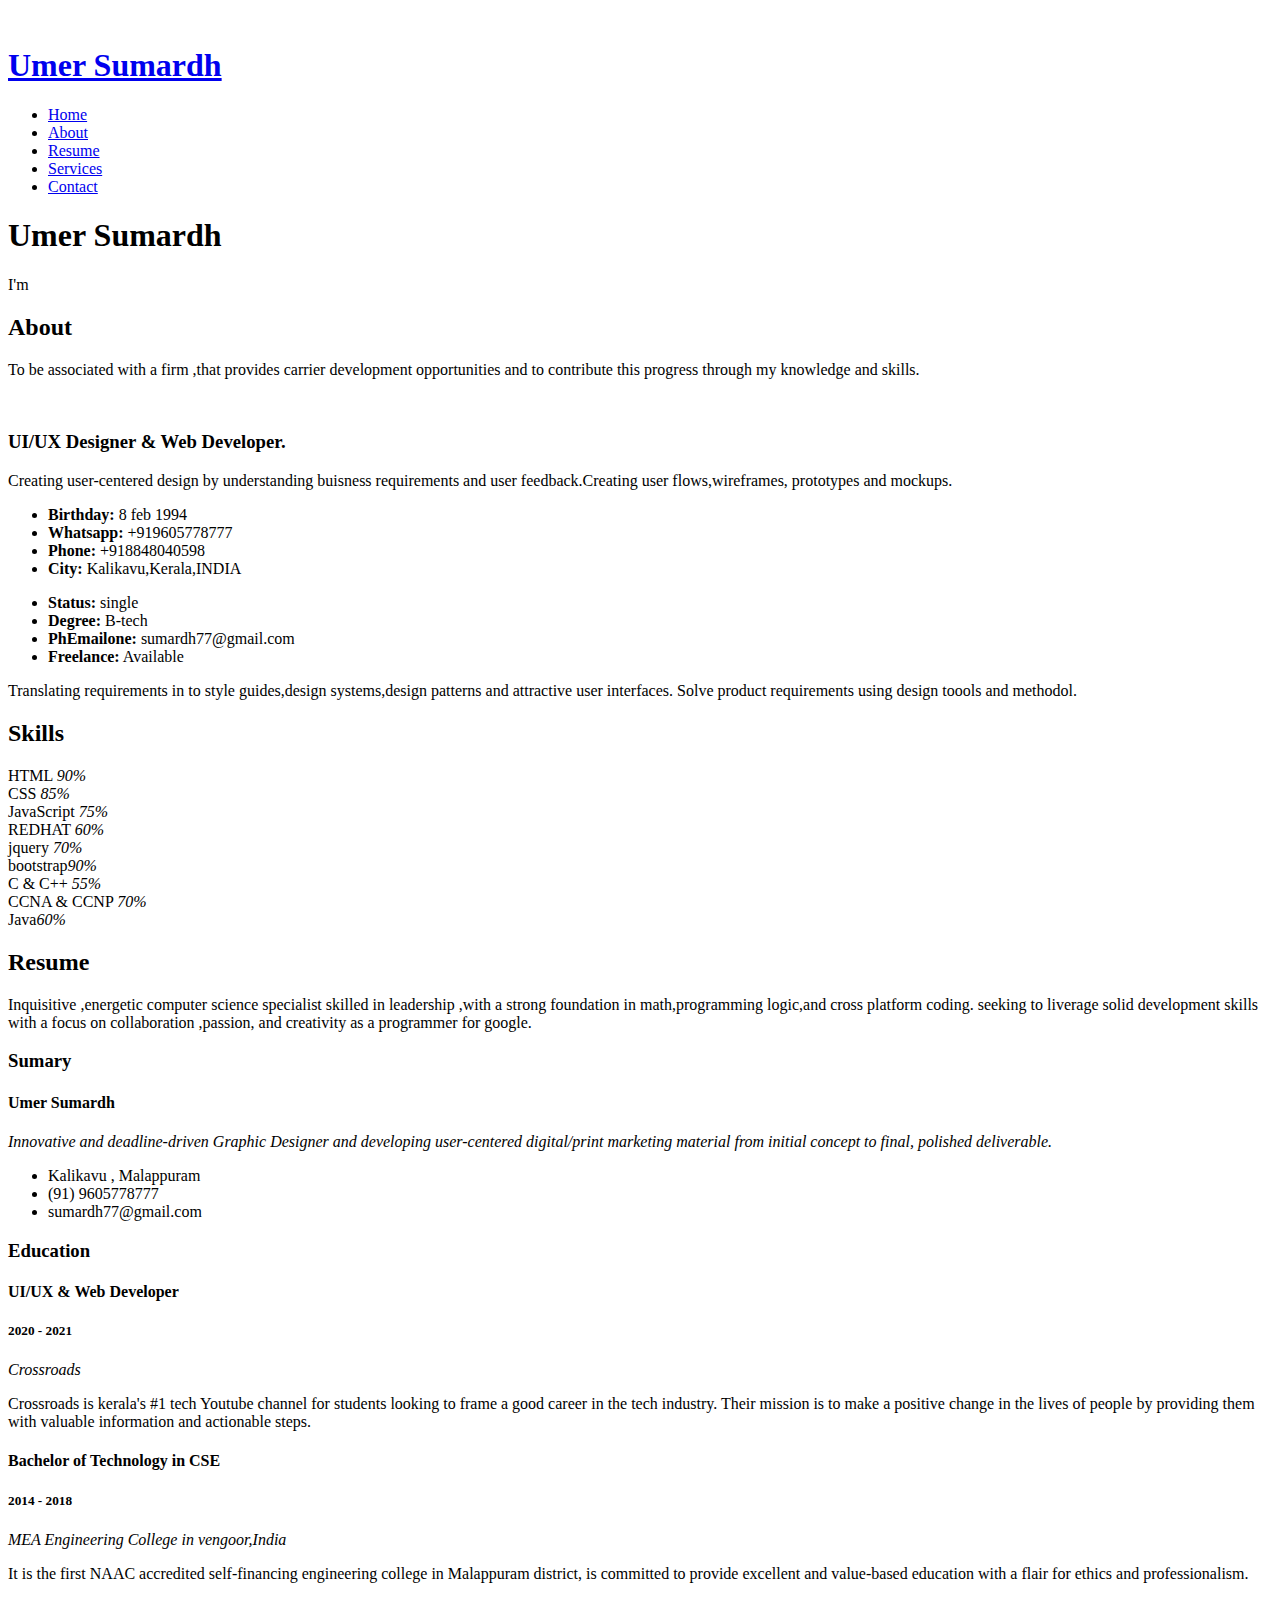
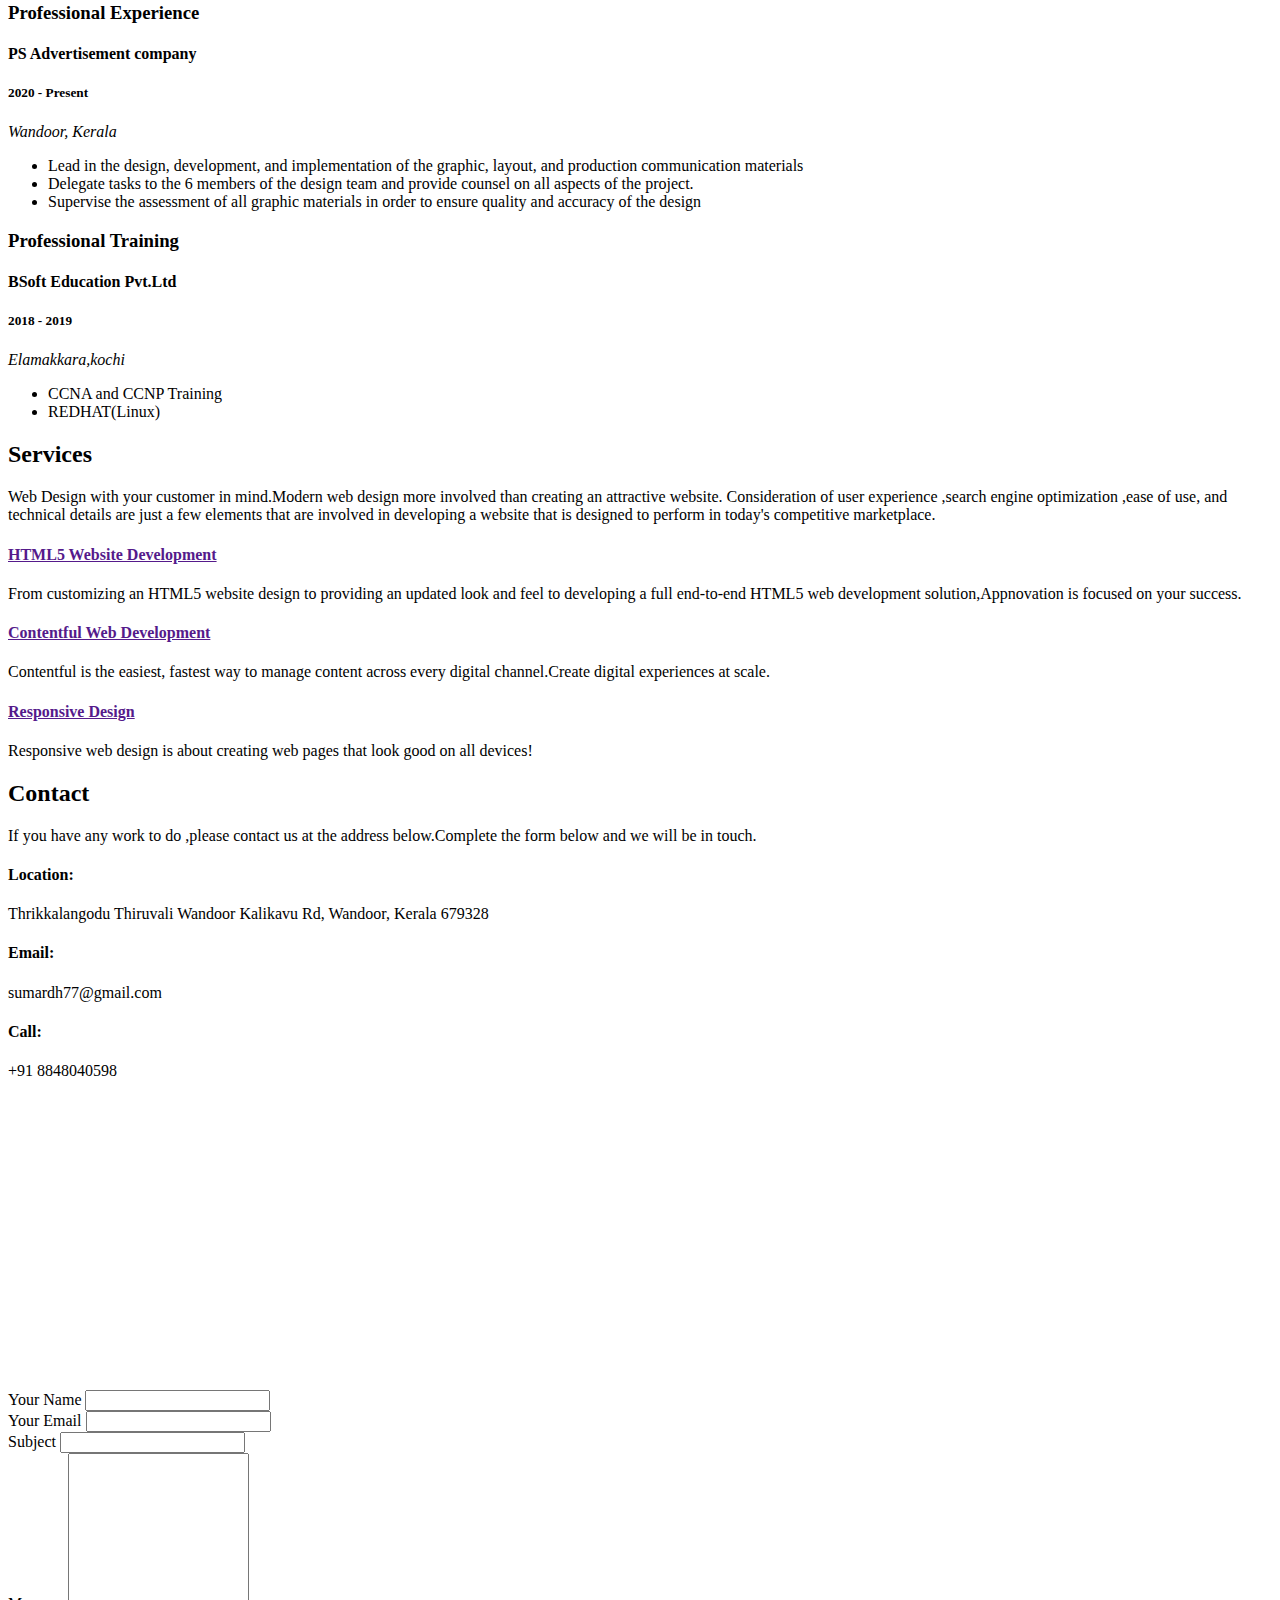
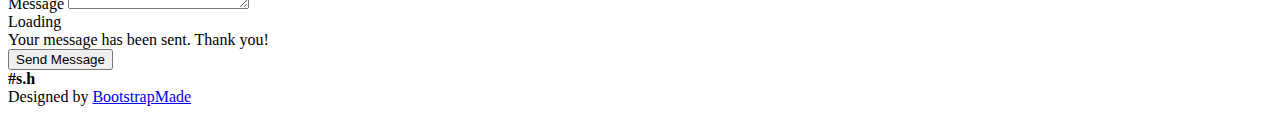
==== index.html @ e1c13b9d "Update index.html" ====
<!DOCTYPE html>
<html lang="en">

<head>
  <meta charset="utf-8">
  <meta content="width=device-width, initial-scale=1.0" name="viewport">

  <title>UmerSumardh-personalWebsite</title>
  <link rel="icon" href="assets/img/umer-img.jpeg" type="image/gif" sizes="16x16">
  <meta content="" name="description">
  <meta content="" name="keywords">

  <!-- Favicons -->
  

  <!-- Google Fonts -->
  <link href="https://fonts.googleapis.com/css?family=Open+Sans:300,300i,400,400i,600,600i,700,700i|Raleway:300,300i,400,400i,500,500i,600,600i,700,700i|Poppins:300,300i,400,400i,500,500i,600,600i,700,700i" rel="stylesheet">

  <!-- Vendor CSS Files -->
  <link href="assets/vendor/aos/aos.css" rel="stylesheet">
  <link href="assets/vendor/bootstrap/css/bootstrap.min.css" rel="stylesheet">
  <link href="assets/vendor/bootstrap-icons/bootstrap-icons.css" rel="stylesheet">
  <link href="assets/vendor/boxicons/css/boxicons.min.css" rel="stylesheet">
  <link href="assets/vendor/glightbox/css/glightbox.min.css" rel="stylesheet">
  <link href="assets/vendor/swiper/swiper-bundle.min.css" rel="stylesheet">

  <!-- Template Main CSS File -->
  <link href="assets/css/style.css" rel="stylesheet">

  <!-- =======================================================
  * Template Name: iPortfolio - v3.6.0
  * Template URL: https://bootstrapmade.com/iportfolio-bootstrap-portfolio-websites-template/
  * Author: BootstrapMade.com
  * License: https://bootstrapmade.com/license/
  ======================================================== -->
</head>

<body>

  <!-- ======= Mobile nav toggle button ======= -->
  <i class="bi bi-list mobile-nav-toggle d-xl-none"></i>

  <!-- ======= Header ======= -->
  <header id="header">
    <div class="d-flex flex-column">

      <div class="profile">
        <img src="assets/img/umer-img.jpeg" alt="" class="img-fluid rounded-circle">
        <h1 class="text-light"><a href="index.html">Umer Sumardh</a></h1>
        <div class="social-links mt-3 text-center">
          <a href="https://twitter.com/umer_sumardh?s=08" class="twitter"><i class="bx bxl-twitter"></i></a>
          <a href="https://www.facebook.com/sumardh77" class="facebook"><i class="bx bxl-facebook"></i></a>
          <a href="https://instagram.com/umer_sumardh?utm_medium=copy_link" class="instagram"><i class="bx bxl-instagram"></i></a>
          
          <a href="https://www.linkedin.com/in/umer-sumardh-418595135/detail/contact-info/?lipi=urn%3Ali%3Apage%3Ad_flagship3_profile_view_base%3BbUPekZIAQ4amtzzqLBhpOg%3D%3D" class="linkedin"><i class="bx bxl-linkedin"></i></a>
        </div>
      </div>

      <nav id="navbar" class="nav-menu navbar">
        <ul>
          <li><a href="#hero" class="nav-link scrollto active"><i class="bx bx-home"></i> <span>Home</span></a></li>
          <li><a href="#about" class="nav-link scrollto"><i class="bx bx-user"></i> <span>About</span></a></li>
          <li><a href="#resume" class="nav-link scrollto"><i class="bx bx-file-blank"></i> <span>Resume</span></a></li>
         
          <li><a href="#services" class="nav-link scrollto"><i class="bx bx-server"></i> <span>Services</span></a></li>
          <li><a href="#contact" class="nav-link scrollto"><i class="bx bx-envelope"></i> <span>Contact</span></a></li>
        </ul>
      </nav><!-- .nav-menu -->
    </div>
  </header><!-- End Header -->

  <!-- ======= Hero Section ======= -->
  <section id="hero" class="d-flex flex-column justify-content-center align-items-center">
    <div class="hero-container" data-aos="fade-in">
      <h1>Umer Sumardh</h1>
      <p>I'm <span class="typed" data-typed-items="Designer, Developer, SoftwareEngineer"></span></p>
    </div>
  </section><!-- End Hero -->

  <main id="main">

    <!-- ======= About Section ======= -->
    <section id="about" class="about">
      <div class="container">

        <div class="section-title">
          <h2>About</h2>
          <p>To be associated with a firm ,that provides carrier development opportunities and to contribute this progress through my knowledge and skills.</p>
        </div>

        <div class="row">
          <div class="col-lg-4" data-aos="fade-right">
            <img src="assets/img/umer-img.jpeg" class="img-fluid" alt="">
          </div>
          <div class="col-lg-8 pt-4 pt-lg-0 content" data-aos="fade-left">
            <h3>UI/UX Designer &amp; Web Developer.</h3>
            <p class="fst-italic">
              Creating user-centered design by understanding buisness requirements and user feedback.Creating user flows,wireframes, prototypes and mockups.

            </p>
            <div class="row">
              <div class="col-lg-6">
                <ul>
                  <li><i class="bi bi-chevron-right"></i> <strong>Birthday:</strong> <span>8 feb 1994</span></li>
                  <li><i class="bi bi-chevron-right"></i> <strong>Whatsapp:</strong> <span>+919605778777</span></li>
                  <li><i class="bi bi-chevron-right"></i> <strong>Phone:</strong> <span>+918848040598</span></li>
                  <li><i class="bi bi-chevron-right"></i> <strong>City:</strong> <span>Kalikavu,Kerala,INDIA</span></li>
                </ul>
              </div>
              <div class="col-lg-6">
                <ul>
                  <li><i class="bi bi-chevron-right"></i> <strong>Status:</strong> <span>single</span></li>
                  <li><i class="bi bi-chevron-right"></i> <strong>Degree:</strong> <span>B-tech</span></li>
                  <li><i class="bi bi-chevron-right"></i> <strong>PhEmailone:</strong> <span>sumardh77@gmail.com</span></li>
                  <li><i class="bi bi-chevron-right"></i> <strong>Freelance:</strong> <span>Available</span></li>
                </ul>
              </div>
            </div>
            <p>
              Translating requirements in to style guides,design systems,design patterns and attractive user interfaces.
              Solve product requirements using design toools and methodol.
            </p>
          </div>
        </div>

      </div>
    </section><!-- End About Section -->

   

    <!-- ======= Skills Section ======= -->
    <section id="skills" class="skills section-bg">
      <div class="container">

        <div class="section-title">
          <h2>Skills</h2>
          
        </div>

        <div class="row skills-content">

          <div class="col-lg-6" data-aos="fade-up">

            <div class="progress">
              <span class="skill">HTML <i class="val">90%</i></span>
              <div class="progress-bar-wrap">
                <div class="progress-bar" role="progressbar" aria-valuenow="90" aria-valuemin="0" aria-valuemax="100"></div>
              </div>
            </div>

            <div class="progress">
              <span class="skill">CSS <i class="val">85%</i></span>
              <div class="progress-bar-wrap">
                <div class="progress-bar" role="progressbar" aria-valuenow="85" aria-valuemin="0" aria-valuemax="100"></div>
              </div>
            </div>

            <div class="progress">
              <span class="skill">JavaScript <i class="val">75%</i></span>
              <div class="progress-bar-wrap">
                <div class="progress-bar" role="progressbar" aria-valuenow="75" aria-valuemin="0" aria-valuemax="100"></div>
              </div>
            </div>

            <div class="progress">
              <span class="skill">REDHAT <i class="val">60%</i></span>
              <div class="progress-bar-wrap">
                <div class="progress-bar" role="progressbar" aria-valuenow="60" aria-valuemin="0" aria-valuemax="100"></div>
              </div>
            </div>

          </div>

          <div class="col-lg-6" data-aos="fade-up" data-aos-delay="100">

            <div class="progress">
              <span class="skill">jquery <i class="val">70%</i></span>
              <div class="progress-bar-wrap">
                <div class="progress-bar" role="progressbar" aria-valuenow="70" aria-valuemin="0" aria-valuemax="100"></div>
              </div>
            </div>

            <div class="progress">
              <span class="skill">bootstrap<i class="val">90%</i></span>
              <div class="progress-bar-wrap">
                <div class="progress-bar" role="progressbar" aria-valuenow="90" aria-valuemin="0" aria-valuemax="100"></div>
              </div>
            </div>

            <div class="progress">
              <span class="skill">C & C++ <i class="val">55%</i></span>
              <div class="progress-bar-wrap">
                <div class="progress-bar" role="progressbar" aria-valuenow="55" aria-valuemin="0" aria-valuemax="100"></div>
              </div>
            </div>

            <div class="progress">
              <span class="skill">CCNA & CCNP <i class="val">70%</i></span>
              <div class="progress-bar-wrap">
                <div class="progress-bar" role="progressbar" aria-valuenow="70" aria-valuemin="0" aria-valuemax="100"></div>
              </div>
            </div>
            
            <div class="progress">
              <span class="skill">Java<i class="val">60%</i></span>
              <div class="progress-bar-wrap">
                <div class="progress-bar" role="progressbar" aria-valuenow="60" aria-valuemin="0" aria-valuemax="100"></div>
              </div>
            </div>
          
          
          </div>

        </div>

      </div>
    </section><!-- End Skills Section -->

    <!-- ======= Resume Section ======= -->
    <section id="resume" class="resume">
      <div class="container">

        <div class="section-title">
          <h2>Resume</h2>
          <p>Inquisitive ,energetic computer science specialist skilled in leadership ,with a strong foundation in math,programming logic,and cross platform coding.
            seeking to liverage solid development skills with a focus on collaboration ,passion, and creativity as a programmer for google.
          </p>
        </div>

        <div class="row">
          <div class="col-lg-6" data-aos="fade-up">
            <h3 class="resume-title">Sumary</h3>
            <div class="resume-item pb-0">
              <h4>Umer Sumardh</h4>
              <p><em>Innovative and deadline-driven Graphic Designer  and developing user-centered digital/print marketing material from initial concept to final, polished deliverable.</em></p>
              <ul>
                <li>Kalikavu , Malappuram </li>
                <li>(91) 9605778777</li>
                <li>sumardh77@gmail.com</li>
              </ul>
            </div>

            <h3 class="resume-title">Education</h3>
            <div class="resume-item">
              <h4>UI/UX &amp; Web Developer </h4>
              <h5>2020 - 2021</h5>
              <p><em>Crossroads </em></p>
              <p>Crossroads is kerala's #1 tech Youtube channel for students looking to frame a good career in the tech industry.
                Their mission is to make a positive change in the lives of people by providing them with valuable information and actionable steps. </p>
            </div>
            <div class="resume-item">
              <h4>Bachelor of Technology in CSE</h4>
              <h5>2014 - 2018</h5>
              <p><em>MEA Engineering College in vengoor,India</em></p>
              <p>It is the first NAAC accredited self-financing engineering college in Malappuram district, is committed to provide excellent and value-based education with a flair for ethics and professionalism.</p>
            </div>
          </div>
          <div class="col-lg-6" data-aos="fade-up" data-aos-delay="100">
            <h3 class="resume-title">Professional Experience</h3>
            <div class="resume-item">
              <h4>PS Advertisement company</h4>
              <h5>2020 - Present</h5>
              <p><em>Wandoor, Kerala</em></p>
              <ul>
                <li>Lead in the design, development, and implementation of the graphic, layout, and production communication materials</li>
                <li>Delegate tasks to the 6 members of the design team and provide counsel on all aspects of the project. </li>
                <li>Supervise the assessment of all graphic materials in order to ensure quality and accuracy of the design</li>
                
              </ul>
            </div>
            
             <div class="col-lg-6" data-aos="fade-up" data-aos-delay="100">
            <h3 class="resume-title">Professional Training</h3>
            <div class="resume-item">
              <h4>BSoft Education Pvt.Ltd</h4>
              <h5>2018 - 2019</h5>
              <p><em>Elamakkara,kochi</em></p>
              <ul>
                <li>CCNA and CCNP Training</li>
                <li>REDHAT(Linux) </li>
               
                
              </ul>
            </div>
            
          </div>
        </div>

      </div>
    </section><!-- End Resume Section -->

    <!-- ======= Portfolio Section ======= -->
    

    <!-- ======= Services Section ======= -->
    <section id="services" class="services">
      <div class="container">

        <div class="section-title">
          <h2>Services</h2>
          <p>Web Design with your customer in mind.Modern web design more involved than creating an attractive website.
            Consideration of user experience ,search engine optimization ,ease of use, and technical details are just a few elements that are involved in developing a website 
            that is designed to perform in today's competitive marketplace. 
          </p>
        </div>

        <div class="row">
          <div class="col-lg-4 col-md-6 icon-box" data-aos="fade-up">
            <div class="icon"><i class="bi bi-briefcase"></i></div>
            <h4 class="title"><a href="">HTML5 Website Development</a></h4>
            <p class="description">From customizing an HTML5 website design to providing an updated look and feel to developing a full end-to-end HTML5 web development solution,Appnovation is focused on your success. </p>
          </div>
          <div class="col-lg-4 col-md-6 icon-box" data-aos="fade-up" data-aos-delay="100">
            <div class="icon"><i class="bi bi-briefcase"></i></div>
            <h4 class="title"><a href="">Contentful Web Development</a></h4>
            <p class="description">Contentful is the easiest, fastest way to manage content across every digital channel.Create digital experiences at scale.</p>
          </div>
          <div class="col-lg-4 col-md-6 icon-box" data-aos="fade-up" data-aos-delay="200">
            <div class="icon"><i class="bi bi-briefcase"></i></div>
            <h4 class="title"><a href="">Responsive Design</a></h4>
            <p class="description">Responsive web design is about creating web pages that look good on all devices!</p>
          </div>
          
        </div>

      </div>
    </section><!-- End Services Section -->

    <!-- ======= Testimonials Section ======= -->
    

            

          

    <!-- ======= Contact Section ======= -->
    <section id="contact" class="contact">
      <div class="container">

        <div class="section-title">
          <h2>Contact</h2>
          <p>If you have any work to do ,please contact us at the address below.Complete the form below and we will be in touch.</p>
        </div>

        <div class="row" data-aos="fade-in">

          <div class="col-lg-5 d-flex align-items-stretch">
            <div class="info">
              <div class="address">
                <i class="bi bi-geo-alt"></i>
                <h4>Location:</h4>
                <p>Thrikkalangodu Thiruvali Wandoor Kalikavu Rd, Wandoor, Kerala 679328</p>
              </div>

              <div class="email">
                <i class="bi bi-envelope"></i>
                <h4>Email:</h4>
                <p>sumardh77@gmail.com</p>
              </div>

              <div class="phone">
                <i class="bi bi-phone"></i>
                <h4>Call:</h4>
                <p>+91 8848040598</p>
              </div>

              <iframe src="https://www.google.com/maps/embed?pb=!1m14!1m8!1m3!1d15655.63672763744!2d76.2395594!3d11.1943551!3m2!1i1024!2i768!4f13.1!3m3!1m2!1s0x0%3A0x12b7d9de6749f446!2sPs%20Advertisement%20company!5e0!3m2!1sen!2sin!4v1636616906298!5m2!1sen!2sin" width="350" height="290" style="border:0;" allowfullscreen="" loading="lazy"></iframe>

              
            </div>

          </div>

          <div class="col-lg-7 mt-5 mt-lg-0 d-flex align-items-stretch">
            <form action="forms/contact.php" method="post" role="form" class="php-email-form">
              <div class="row">
                <div class="form-group col-md-6">
                  <label for="name">Your Name</label>
                  <input type="text" name="name" class="form-control" id="name" required>
                </div>
                <div class="form-group col-md-6">
                  <label for="name">Your Email</label>
                  <input type="email" class="form-control" name="email" id="email" required>
                </div>
              </div>
              <div class="form-group">
                <label for="name">Subject</label>
                <input type="text" class="form-control" name="subject" id="subject" required>
              </div>
              <div class="form-group">
                <label for="name">Message</label>
                <textarea class="form-control" name="message" rows="10" required></textarea>
              </div>
              <div class="my-3">
                <div class="loading">Loading</div>
                <div class="error-message"></div>
                <div class="sent-message">Your message has been sent. Thank you!</div>
              </div>
              <div class="text-center"><button type="submit">Send Message</button></div>
            </form>
          </div>

        </div>

      </div>
    </section><!-- End Contact Section -->

  </main><!-- End #main -->

  <!-- ======= Footer ======= -->
  <footer id="footer">
    <div class="container">
      <div class="copyright">
       <strong><span>#s.h</span></strong>
      </div>
      <div class="credits">
        <!-- All the links in the footer should remain intact. -->
        <!-- You can delete the links only if you purchased the pro version. -->
        <!-- Licensing information: https://bootstrapmade.com/license/ -->
        <!-- Purchase the pro version with working PHP/AJAX contact form: https://bootstrapmade.com/iportfolio-bootstrap-portfolio-websites-template/ -->
        Designed by <a href="https://bootstrapmade.com/">BootstrapMade</a>
      </div>
    </div>
  </footer><!-- End  Footer -->

  <a href="#" class="back-to-top d-flex align-items-center justify-content-center"><i class="bi bi-arrow-up-short"></i></a>

  <!-- Vendor JS Files -->
  <script src="assets/vendor/aos/aos.js"></script>
  <script src="assets/vendor/bootstrap/js/bootstrap.bundle.min.js"></script>
  <script src="assets/vendor/glightbox/js/glightbox.min.js"></script>
  <script src="assets/vendor/isotope-layout/isotope.pkgd.min.js"></script>
  <script src="assets/vendor/php-email-form/validate.js"></script>
  <script src="assets/vendor/purecounter/purecounter.js"></script>
  <script src="assets/vendor/swiper/swiper-bundle.min.js"></script>
  <script src="assets/vendor/typed.js/typed.min.js"></script>
  <script src="assets/vendor/waypoints/noframework.waypoints.js"></script>

  <!-- Template Main JS File -->
  <script src="assets/js/main.js"></script>

</body>

</html>
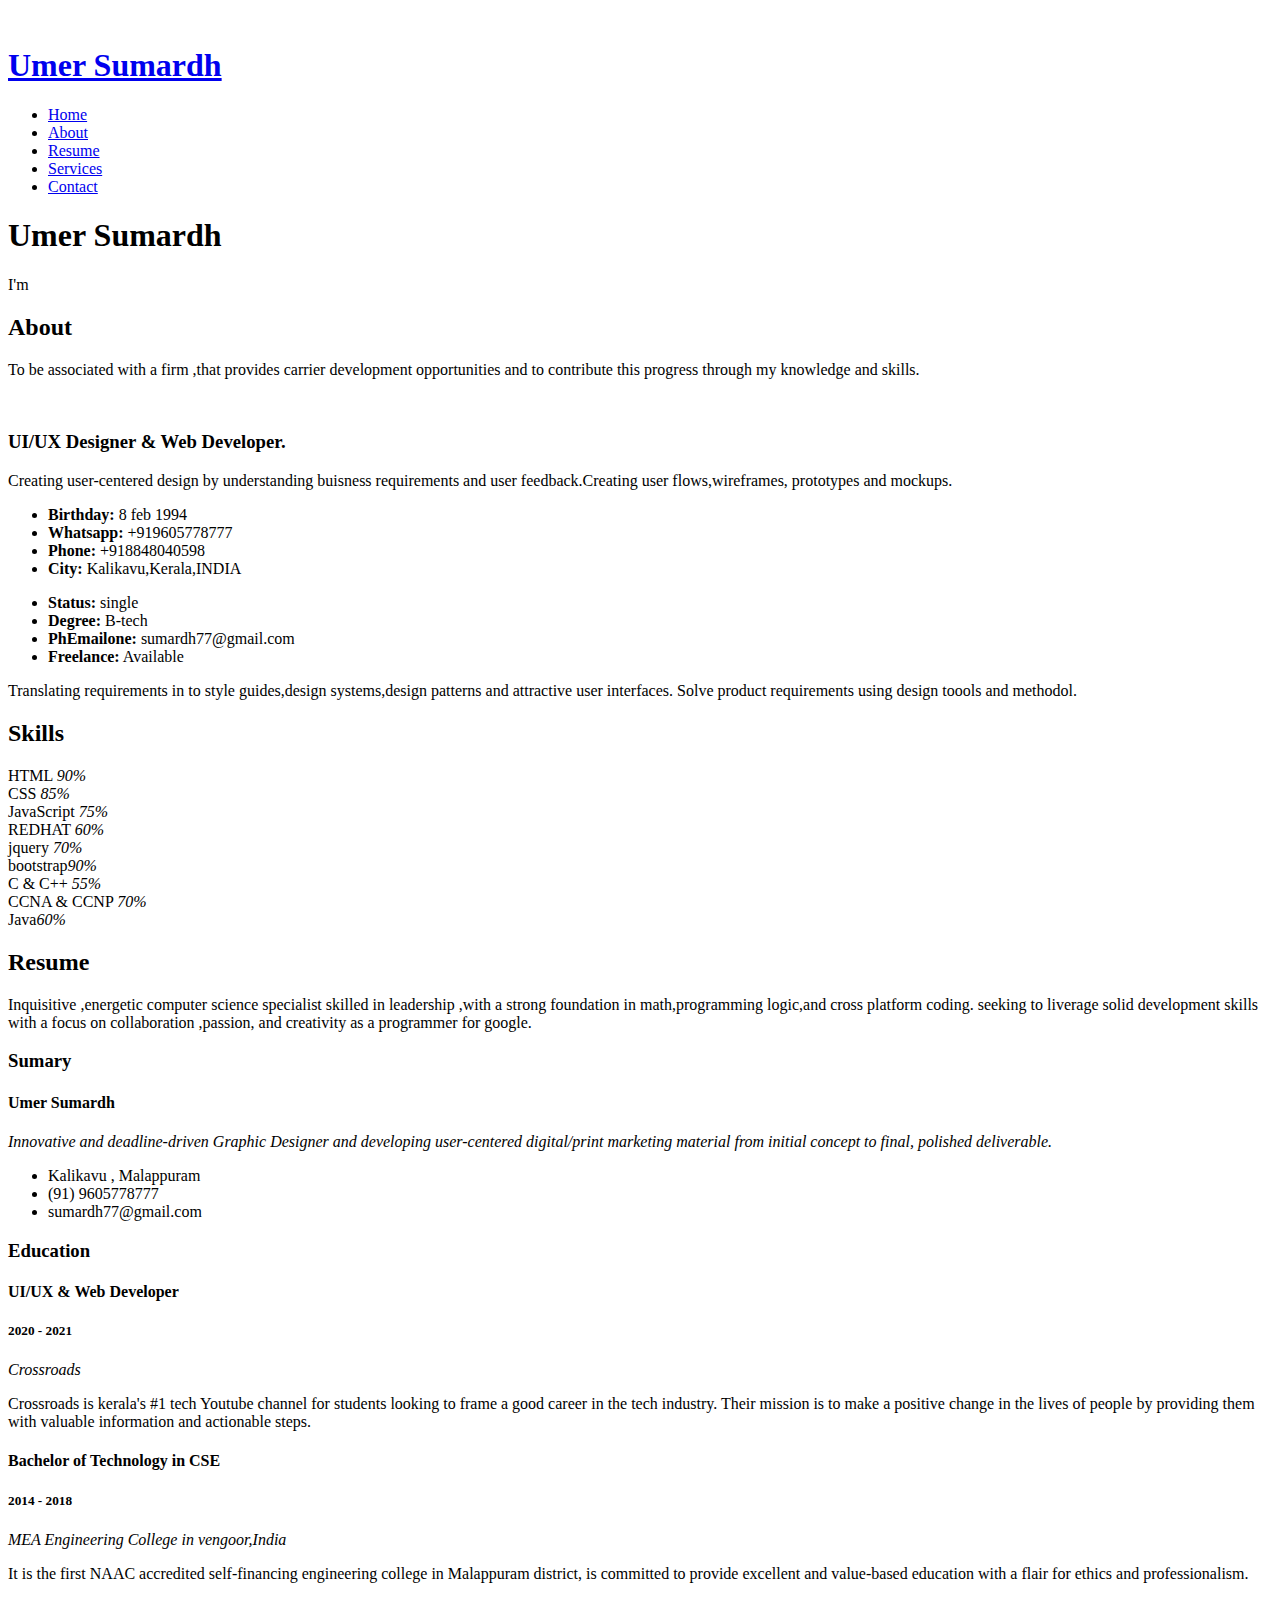
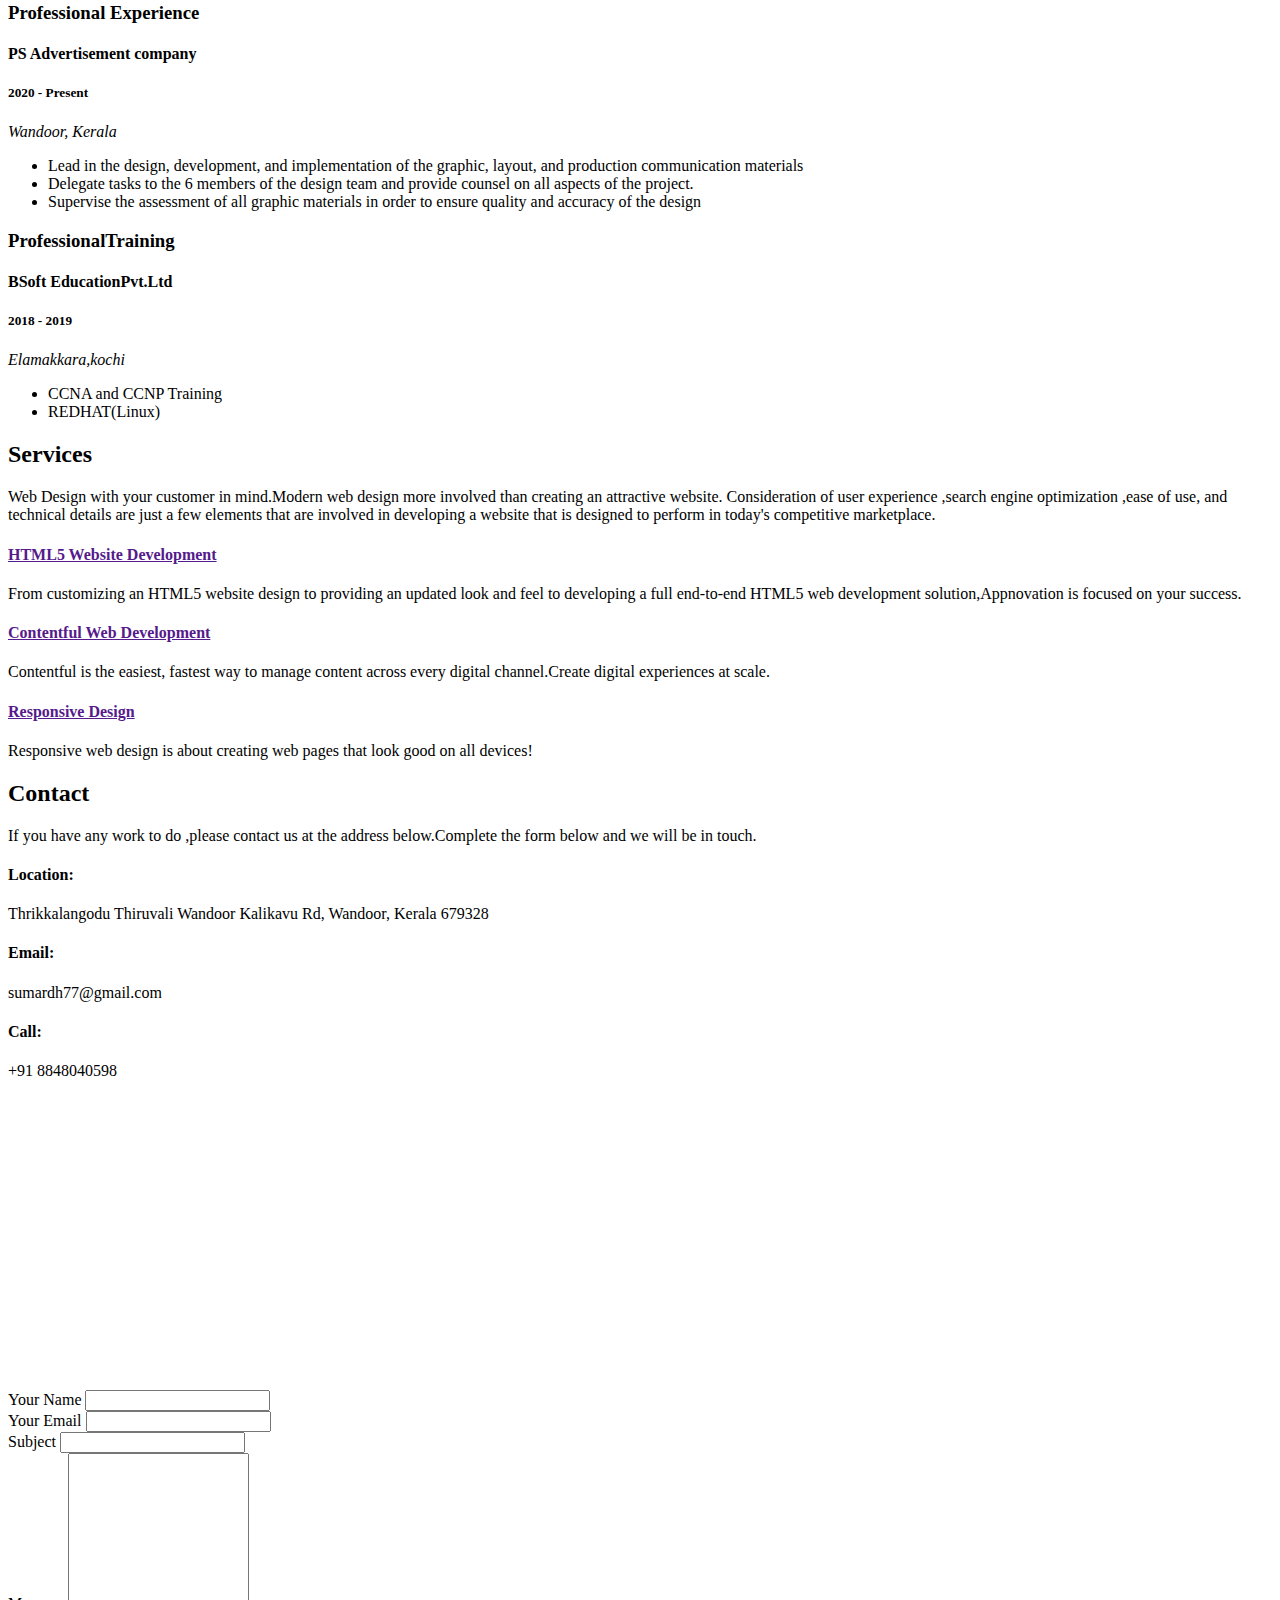
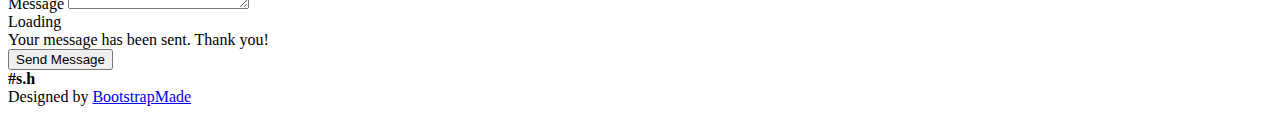
==== commit d104a0f0: "Update index.html" ====
--- a/index.html
+++ b/index.html
@@ -269,18 +269,16 @@
               </ul>
             </div>
             
-             <div class="col-lg-6" data-aos="fade-up" data-aos-delay="100">
-            <h3 class="resume-title">Professional Training</h3>
+           <div class="col-lg-6" data-aos="fade-up" data-aos-delay="100">
+            <h3 class="resume-title">ProfessionalTraining</h3>
             <div class="resume-item">
-              <h4>BSoft Education Pvt.Ltd</h4>
+              <h4>BSoft EducationPvt.Ltd</h4>
               <h5>2018 - 2019</h5>
               <p><em>Elamakkara,kochi</em></p>
               <ul>
                 <li>CCNA and CCNP Training</li>
                 <li>REDHAT(Linux) </li>
-               
-                
-              </ul>
+               </ul>
             </div>
             
           </div>
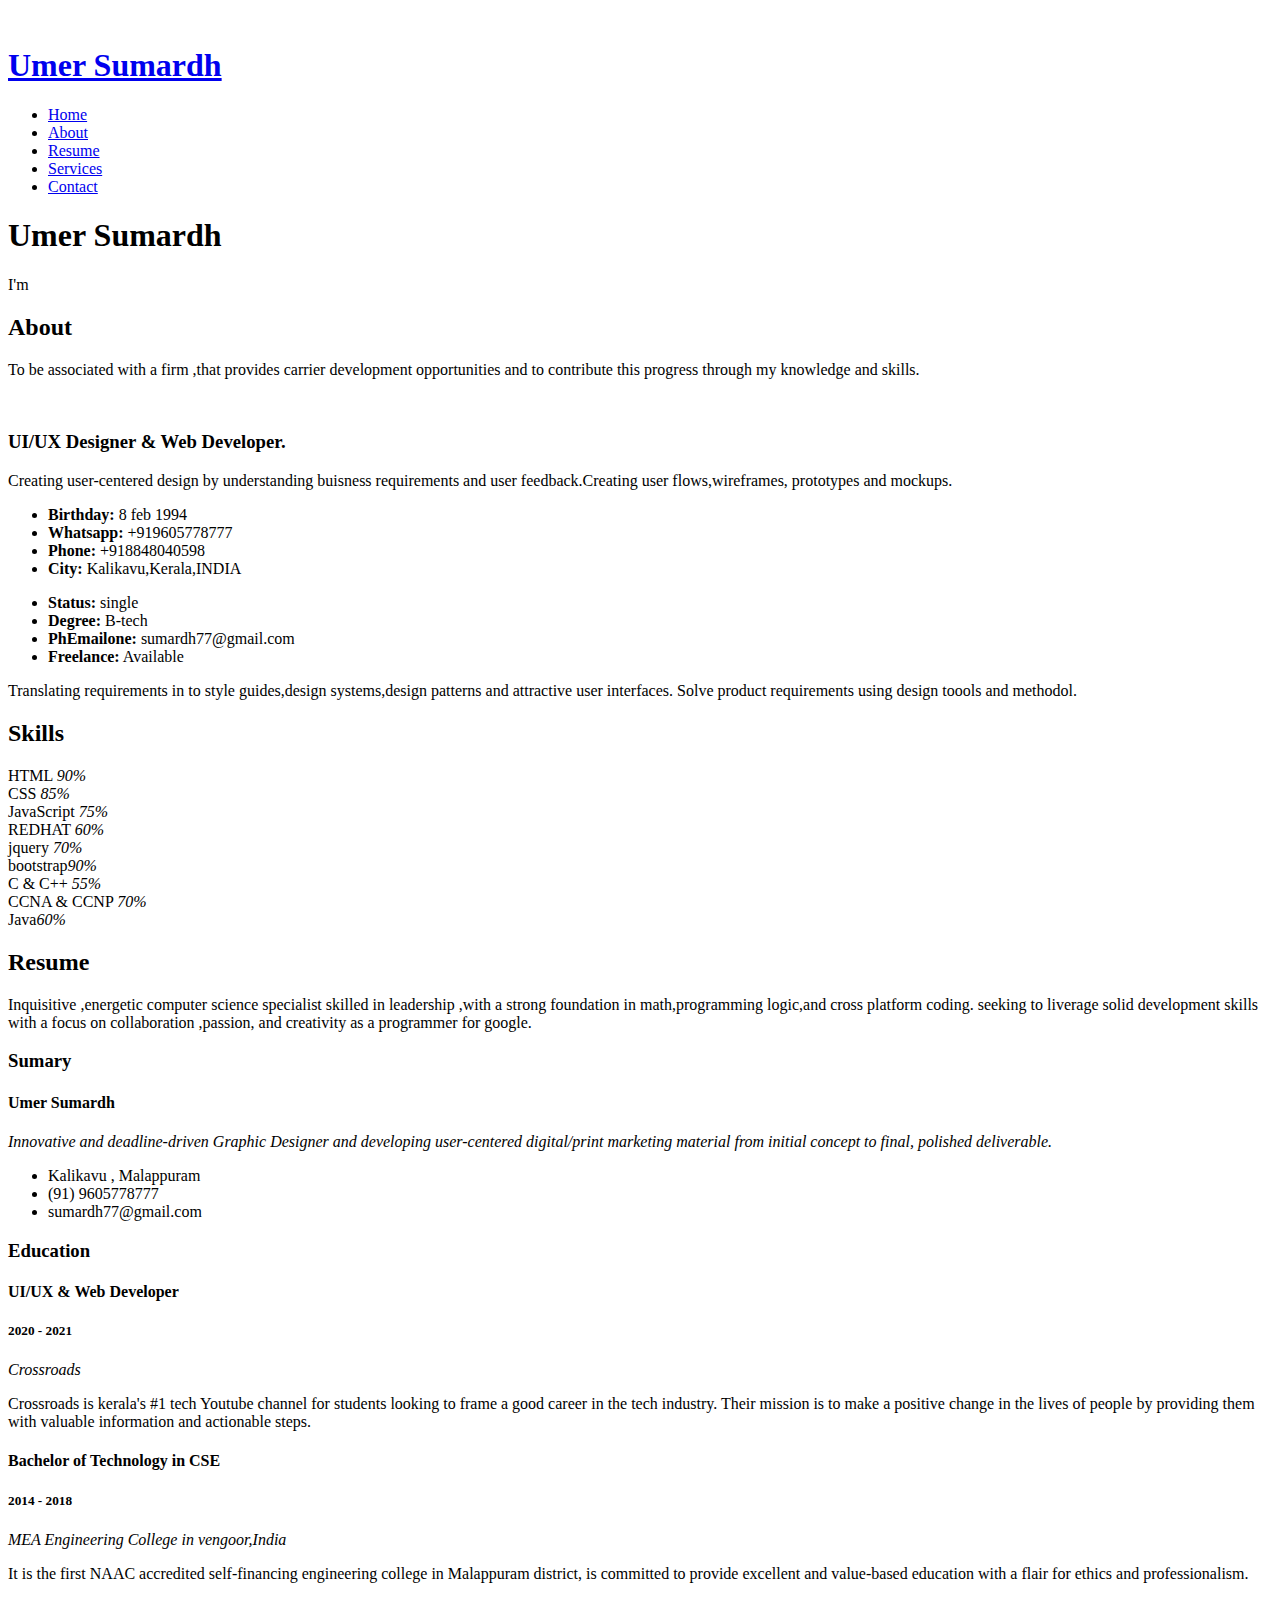
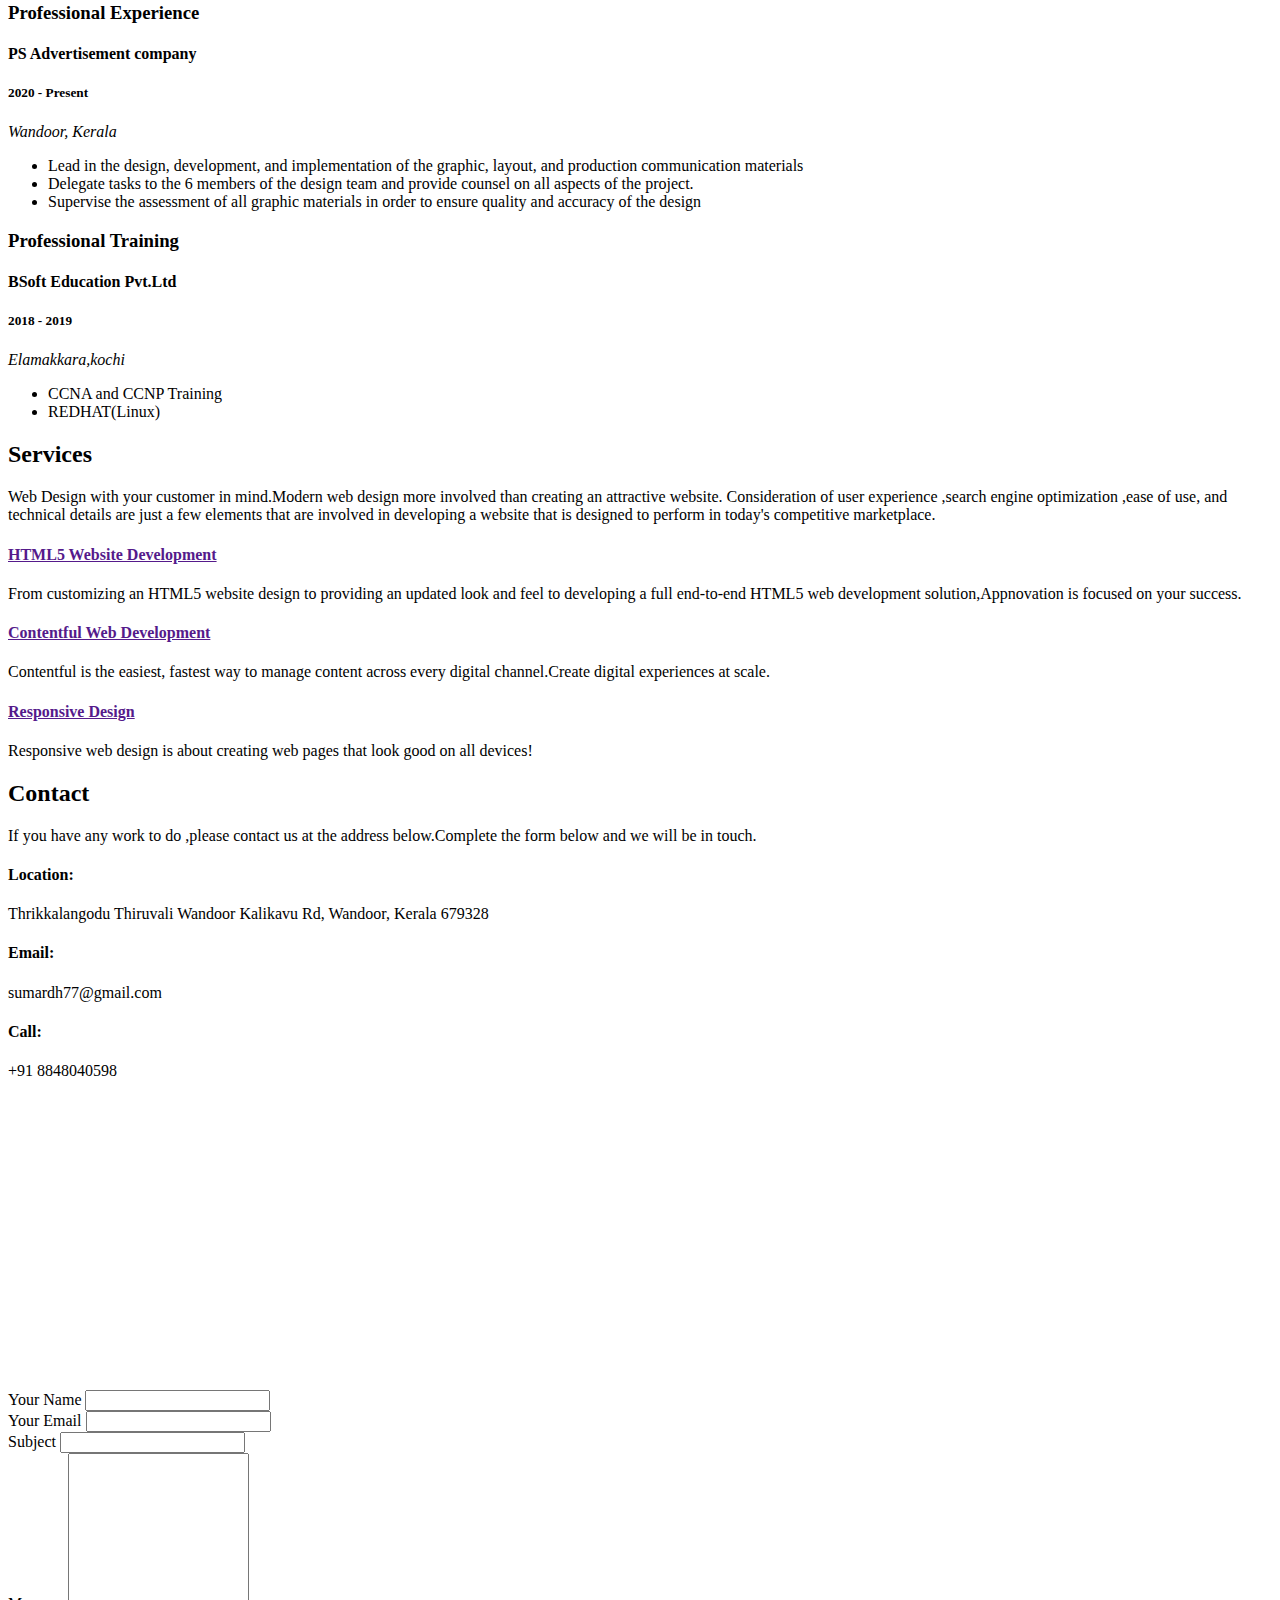
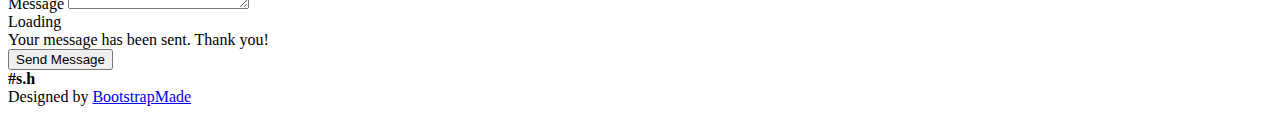
==== commit 9fb947f7: "Update index.html" ====
--- a/index.html
+++ b/index.html
@@ -269,10 +269,10 @@
               </ul>
             </div>
             
-           <div class="col-lg-6" data-aos="fade-up" data-aos-delay="100">
-            <h3 class="resume-title">ProfessionalTraining</h3>
+           <div class=" col-lg-3 col-lg-6" data-aos="fade-up" data-aos-delay="300">
+            <h3 class="resume-title">Professional Training</h3>
             <div class="resume-item">
-              <h4>BSoft EducationPvt.Ltd</h4>
+              <h4>BSoft Education Pvt.Ltd</h4>
               <h5>2018 - 2019</h5>
               <p><em>Elamakkara,kochi</em></p>
               <ul>
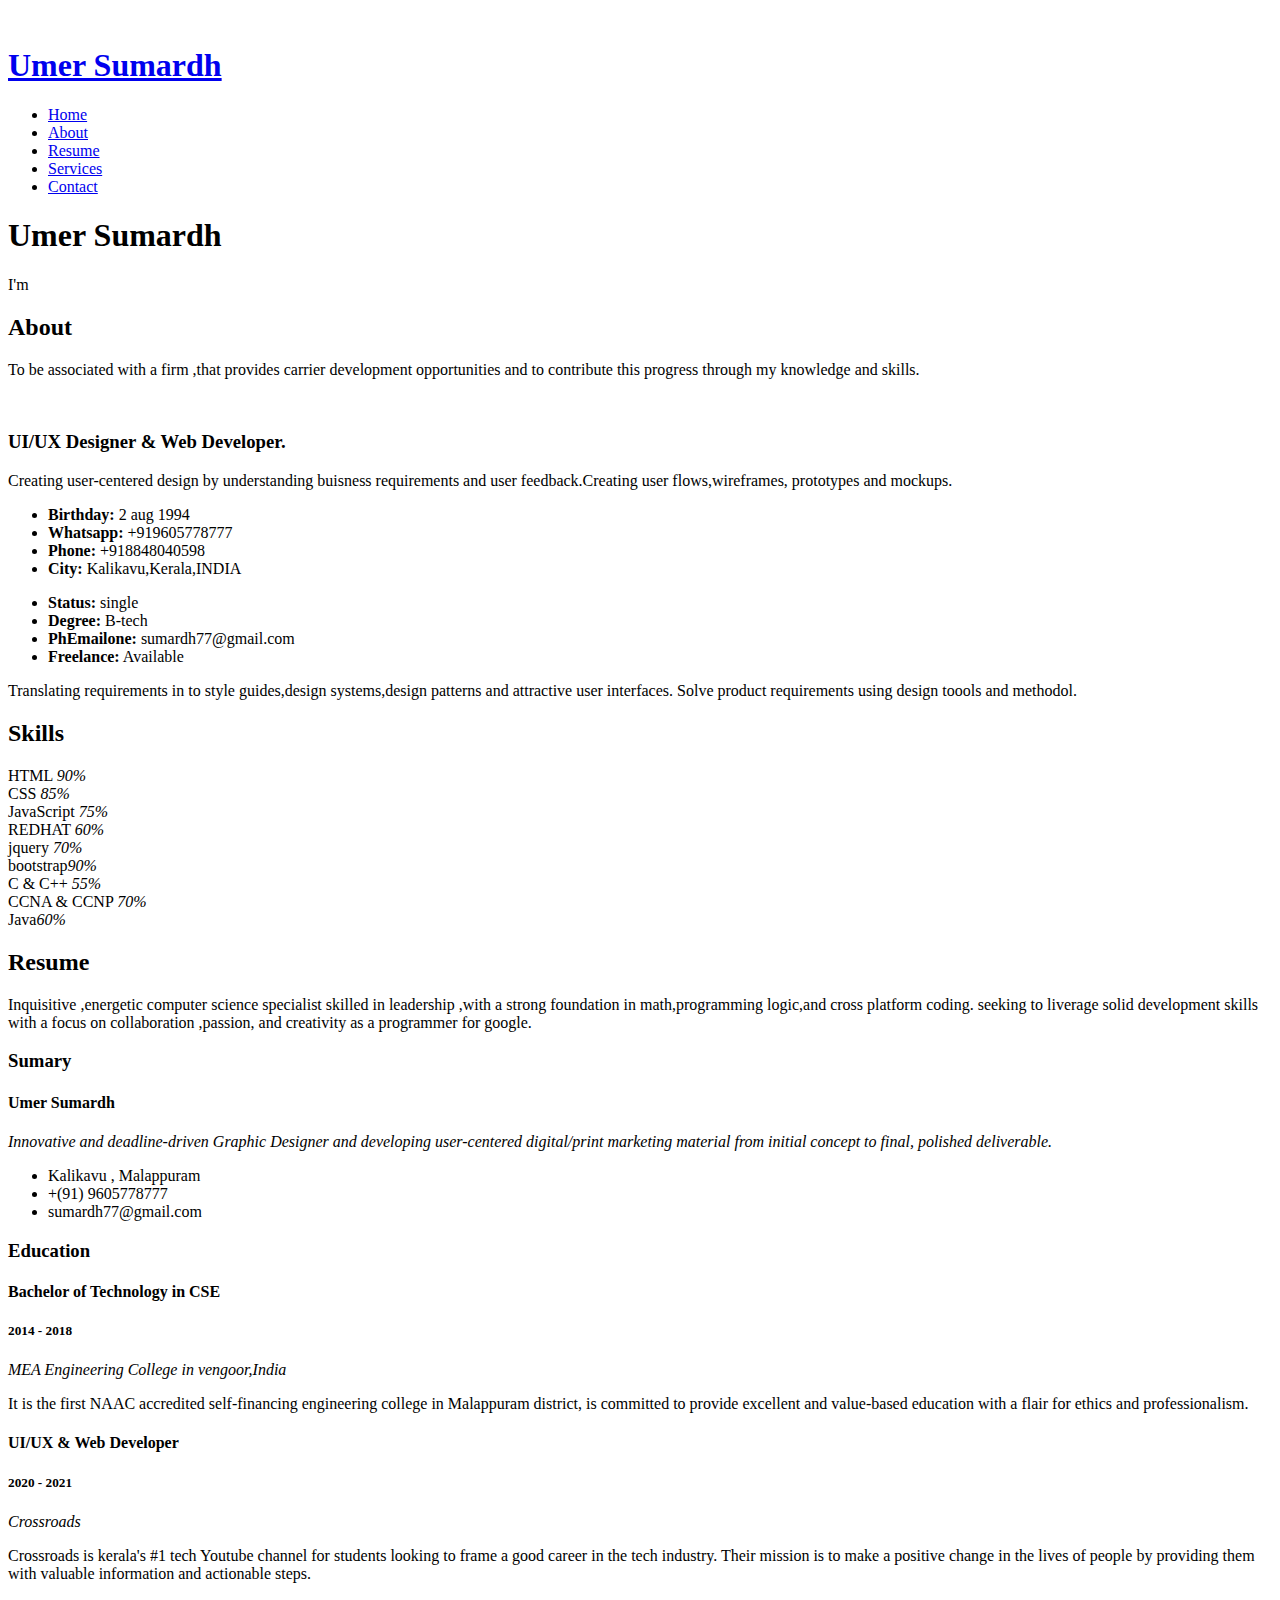
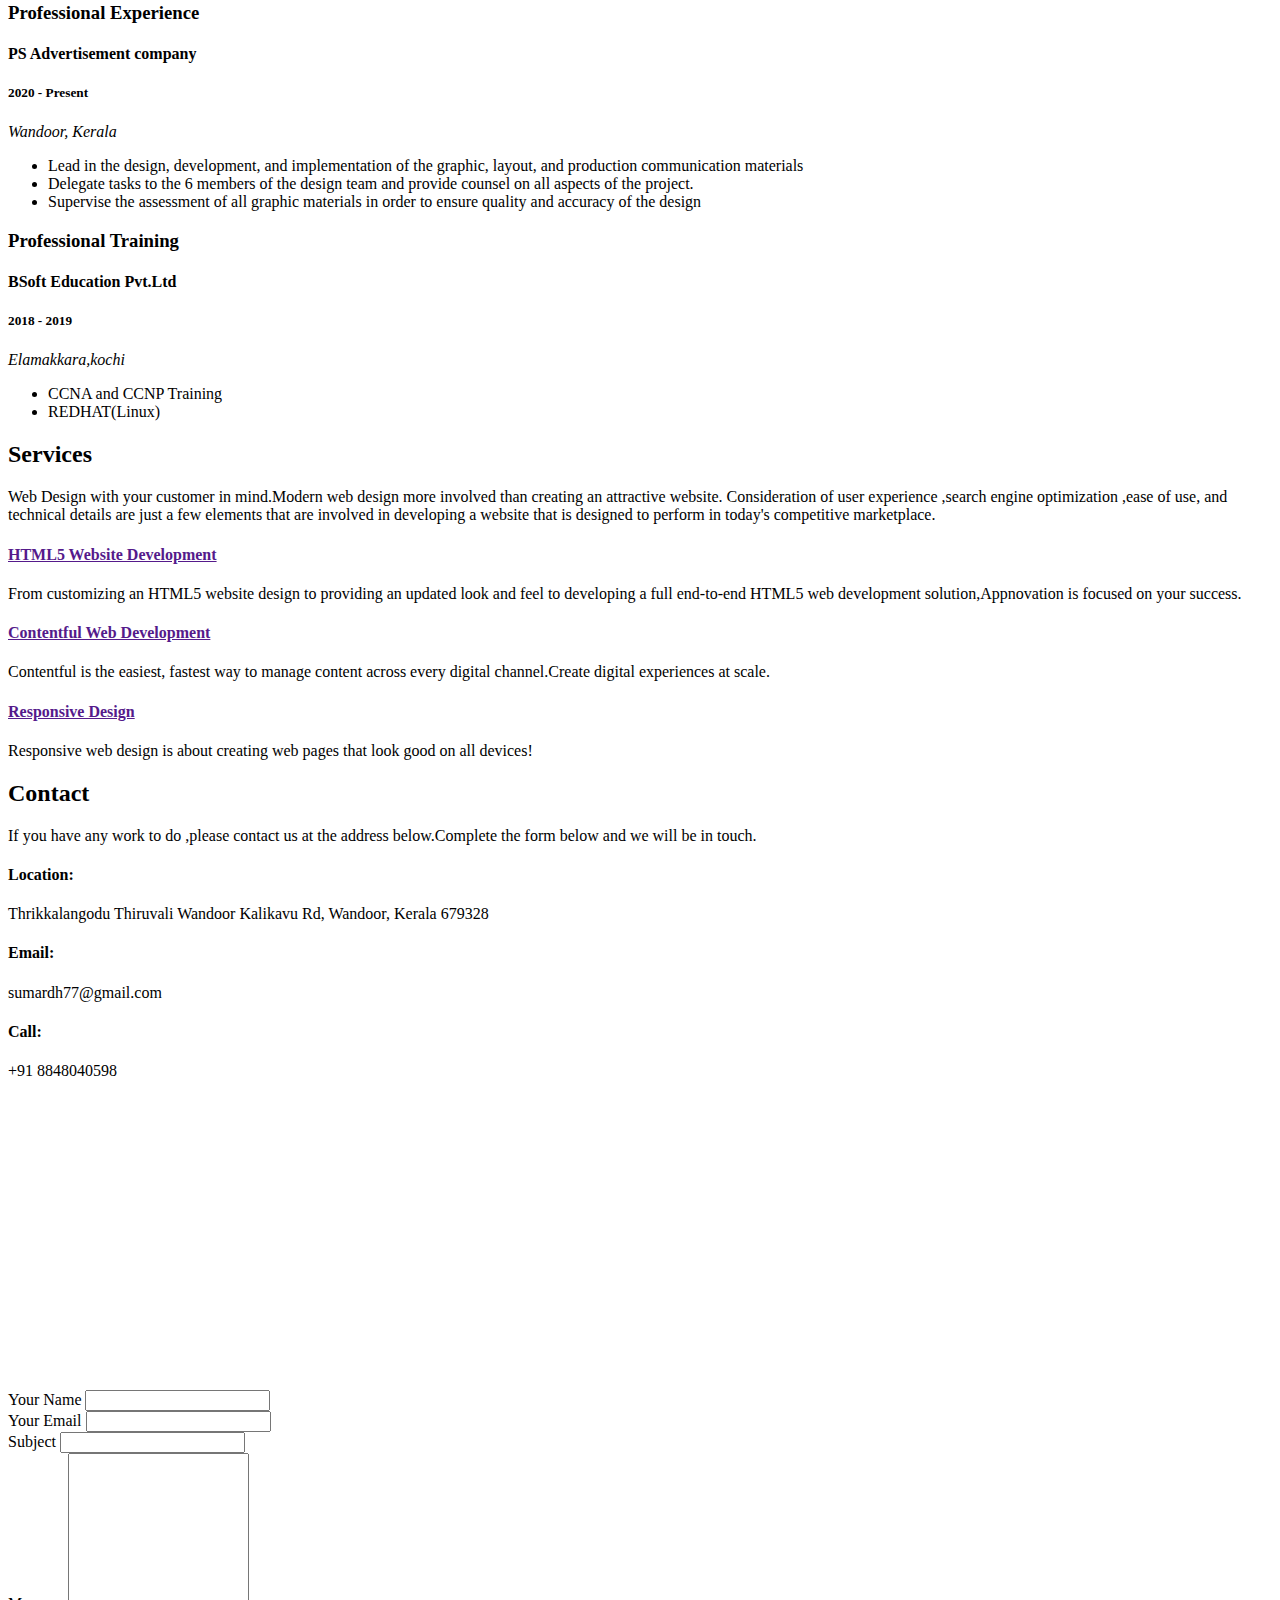
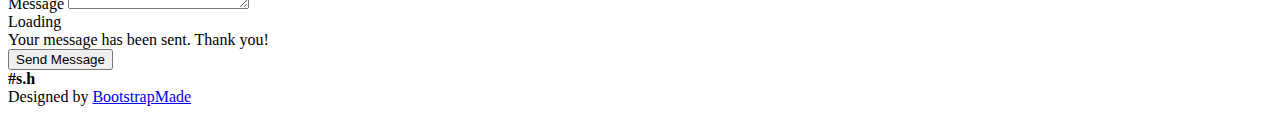
==== commit 39e4bc7d: "Update index.html" ====
--- a/index.html
+++ b/index.html
@@ -101,7 +101,7 @@
             <div class="row">
               <div class="col-lg-6">
                 <ul>
-                  <li><i class="bi bi-chevron-right"></i> <strong>Birthday:</strong> <span>8 feb 1994</span></li>
+                  <li><i class="bi bi-chevron-right"></i> <strong>Birthday:</strong> <span>2 aug 1994</span></li>
                   <li><i class="bi bi-chevron-right"></i> <strong>Whatsapp:</strong> <span>+919605778777</span></li>
                   <li><i class="bi bi-chevron-right"></i> <strong>Phone:</strong> <span>+918848040598</span></li>
                   <li><i class="bi bi-chevron-right"></i> <strong>City:</strong> <span>Kalikavu,Kerala,INDIA</span></li>
@@ -235,12 +235,20 @@
               <p><em>Innovative and deadline-driven Graphic Designer  and developing user-centered digital/print marketing material from initial concept to final, polished deliverable.</em></p>
               <ul>
                 <li>Kalikavu , Malappuram </li>
-                <li>(91) 9605778777</li>
+                <li>+(91) 9605778777</li>
                 <li>sumardh77@gmail.com</li>
               </ul>
             </div>
 
             <h3 class="resume-title">Education</h3>
+            
+            <div class="resume-item">
+              <h4>Bachelor of Technology in CSE</h4>
+              <h5>2014 - 2018</h5>
+              <p><em>MEA Engineering College in vengoor,India</em></p>
+              <p>It is the first NAAC accredited self-financing engineering college in Malappuram district, is committed to provide excellent and value-based education with a flair for ethics and professionalism.</p>
+            </div>
+            
             <div class="resume-item">
               <h4>UI/UX &amp; Web Developer </h4>
               <h5>2020 - 2021</h5>
@@ -248,12 +256,7 @@
               <p>Crossroads is kerala's #1 tech Youtube channel for students looking to frame a good career in the tech industry.
                 Their mission is to make a positive change in the lives of people by providing them with valuable information and actionable steps. </p>
             </div>
-            <div class="resume-item">
-              <h4>Bachelor of Technology in CSE</h4>
-              <h5>2014 - 2018</h5>
-              <p><em>MEA Engineering College in vengoor,India</em></p>
-              <p>It is the first NAAC accredited self-financing engineering college in Malappuram district, is committed to provide excellent and value-based education with a flair for ethics and professionalism.</p>
-            </div>
+            
           </div>
           <div class="col-lg-6" data-aos="fade-up" data-aos-delay="100">
             <h3 class="resume-title">Professional Experience</h3>
@@ -269,7 +272,7 @@
               </ul>
             </div>
             
-           <div class=" col-lg-3 col-lg-6" data-aos="fade-up" data-aos-delay="300">
+           <div class="col-lg-6" data-aos="fade-up" data-aos-delay="100">
             <h3 class="resume-title">Professional Training</h3>
             <div class="resume-item">
               <h4>BSoft Education Pvt.Ltd</h4>
